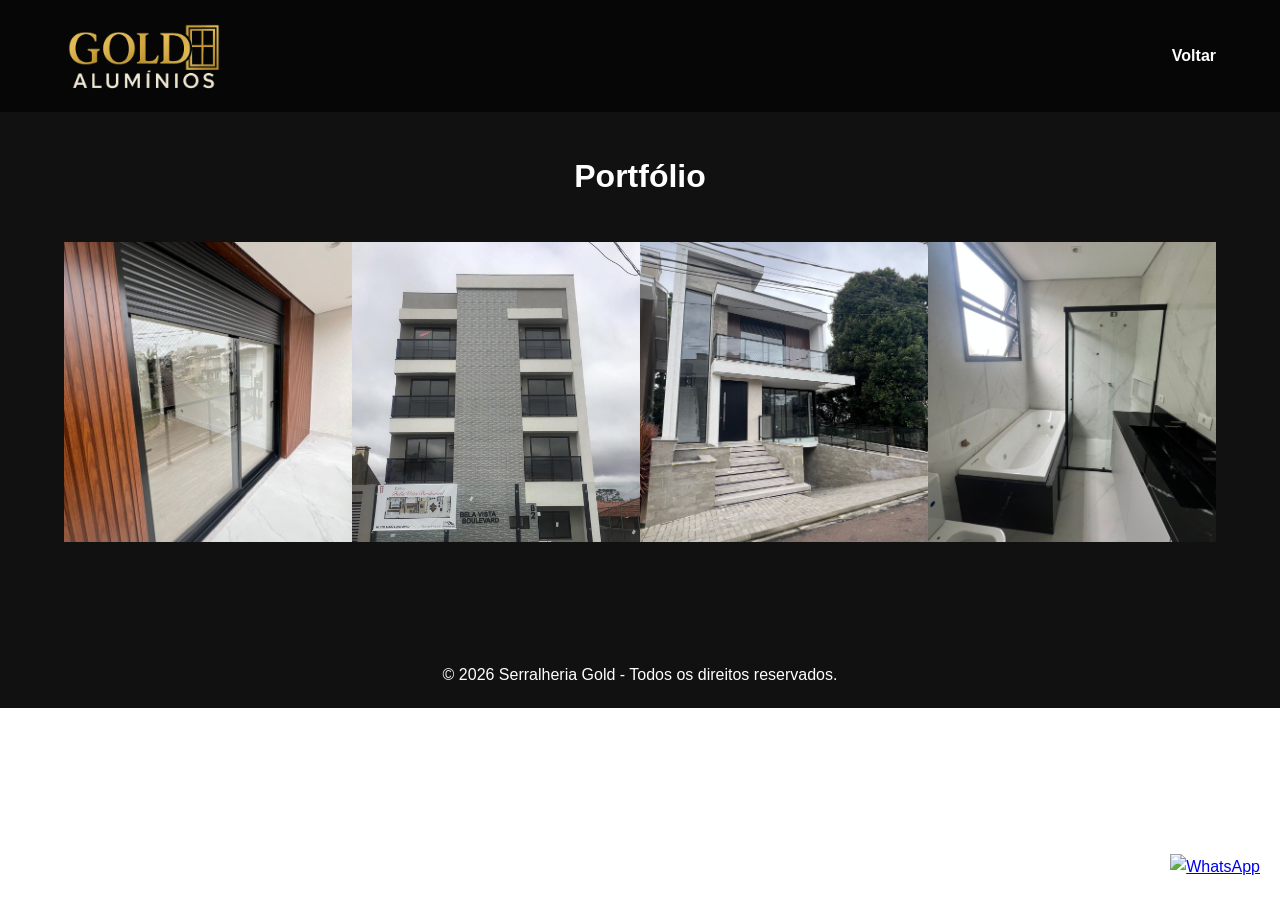
==== portfolio.html @ 9a2c256c "final" ====
<!DOCTYPE html>
<html lang="pt-BR">
<head>
  <meta charset="UTF-8">
  <meta name="viewport" content="width=device-width, initial-scale=1.0">
  <meta name="autor" content="Wellinton Allan Gobbi">
  <title>Gold Alumínios</title>
  <link rel="stylesheet" href="style.css">
</head>
<body>

  <header>
    <div class="container">

        <img src="images/logo.png" alt="Logo Serralheria Gold">
        <button class="menu-toggle">☰</button>
        <nav>
        <ul>
          <li><a href="index.html">Voltar</a></li>
          
        </ul>
      </nav>
    </div>
  </header>




  <section class="portfolio">
  <div class="container">
<br><br>
    <h2>Portfólio</h2>


    <div id="portfolio-slider" class="slider hidden">
  <button class="close-slider">✕</button>

  <button class="nav prev">‹</button>
  <button class="nav next">›</button>

  <div class="slider-track" id="slider-track"></div>
</div>


    <div class="portfolio-grid">

  <div class="portfolio-item" data-category="porta">
    <img src="images/porta.jpeg">
    <div class="overlay"><h3>Portas</h3></div>
  </div>

  <div class="portfolio-item" data-category="janela">
    <img src="images/janela.jpeg">
    <div class="overlay"><h3>Janelas</h3></div>
  </div>

  <div class="portfolio-item" data-category="instalacao">
    <img src="images/inside.jpg">
    <div class="overlay"><h3>Instalação Profissional</h3></div>
  </div>

  <div class="portfolio-item" data-category="box">
    <img src="images/box.jpeg">
    <div class="overlay"><h3>Box de Vidro</h3></div>
  </div>

</div>


    </div>
  </div>
</section>





<a href="https://wa.me/5541999506069" class="whatsapp-float" target="_blank">
  <img src="https://cdn-icons-png.flaticon.com/512/733/733585.png" alt="WhatsApp">
</a>

  <footer>
    <p>© 2026 Serralheria Gold - Todos os direitos reservados.</p>
  </footer>

  <script src="lenis.min.js"></script>
  <script src="script.js"></script>
</body>
</html>
---- style.css ----
* {
  margin: 0;
  padding: 0;
  box-sizing: border-box;
  font-family: Arial, sans-serif;
}

/*html {
  scroll-behavior: smooth;
}*/

.menu-toggle {
  display: none;
  font-size: 28px;
  background: none;
  border: none;
  color: white;
  cursor: pointer;
}

body {
  line-height: 1.6;
  color: #333;
}

.container {
  width: 90%;
  max-width: 1200px;
  margin: auto;
}

.container img {
  width: 160px;
  height: auto;
}

/* HEADER */
header {
  background: rgba(0, 0, 0, 0.6);
  backdrop-filter: blur(10px);
  -webkit-backdrop-filter: blur(10px);
  color: #fff;
  padding: 20px 0;
  position: fixed;
  top: 0;
  left: 0;
  width: 100%;
  z-index: 1000;
  transition: padding 0.3s ease, background 0.3s ease, box-shadow 0.3s ease;
}

header.shrink {
  padding: 8px 0;
  background: rgba(0, 0, 0, 0.55);
  box-shadow: 0 15px 40px rgba(0, 0, 0, 0.25);
}

header img {
  transition: width 0.3s ease;
}

header.shrink img {
  width: 120px;
}

header .container {
  display: flex;
  justify-content: space-between;
  align-items: center;
  flex-wrap: wrap;
}

/* NAV DESKTOP */
nav ul {
  list-style: none;
  display: flex;
  gap: 20px;
}

nav ul li a {
  color: #fff;
  text-decoration: none;
  font-weight: bold;
}

/* HERO */
.hero {
  background: linear-gradient(rgba(0,0,0,0.6), rgba(0,0,0,0.6)),
              url('https://images.unsplash.com/photo-1581091012184-7f8a8f4d9f07') center/cover no-repeat;
  position: relative;
  height: 100dvh;
  width: 100%;
  overflow: hidden;
  display: flex;
  justify-content: center;
  align-items: center;
}

.hero h2 {
  font-size: 2.5rem;
}

.hero p {
  margin-top: 10px;
  font-size: 1.2rem;
}

.btn {
  display: inline-block;
  margin-top: 20px;
  padding: 12px 25px;
  background: #ddb34f;
  color: #000;
  text-decoration: none;
  font-weight: bold;
  border-radius: 5px;
}

/* SECTIONS */
.section {
  padding: 240px 0;
  scroll-margin-top: 100px;
}

.bg-light {
  background: #f4f4f4;
}

.cards {
  display: flex;
  gap: 20px;
  margin-top: 20px;
  flex-wrap: wrap;
}

.card {
  flex: 1 1 300px;
  background: white;
  padding: 20px;
  border-radius: 5px;
  text-align: center;
}

/* FOOTER */
footer {
  text-align: center;
  padding: 20px;
  background: #111;
  color: white;
  margin-top: 0px;
}

/* MOBILE */
@media (max-width: 768px) {

  .menu-toggle {
    display: block;
    z-index: 1100;
  }

  nav {
    width: 100%;
  }

  /* 👇 AQUI ESTÁ O EFEITO SUAVE */
  nav ul {
    flex-direction: column;
    align-items: center;
    gap: 10px;
    margin-top: 10px;

    max-height: 0;
    overflow: hidden;
    opacity: 0;
    transform: translateY(-10px);

    transition: max-height 0.4s ease, opacity 0.3s ease, transform 0.3s ease;
  }

  nav ul.active {
    max-height: 300px;
    opacity: 1;
    transform: translateY(0);
  }

  header .container {
    flex-direction: row;
    justify-content: space-between;
    align-items: center;
  }

  .hero h2 {
    font-size: 1.8rem;
  }

  .hero p {
    font-size: 1rem;
  }

  .section {
    padding: 40px 0;
  }

  .image_bg {
    justify-content: center;
    padding: 20px;
  }

  .sobre-box {
    width: 100%;
  }
}

/* SLIDER */
.slides {
  position: absolute;
  top: 0;
  left: 0;
  width: 100%;
  height: 100%;
}

.slide {
  position: absolute;
  top: 0;
  left: 0;
  width: 100%;
  height: 100%;
  object-fit: cover;
  opacity: 0;
  transition: opacity 1s ease-in-out;
}

.slide.active {
  opacity: 1;
}

/* HERO CONTENT */
.hero-content {
  position: relative;
  z-index: 2;
  text-align: center;
  color: #fff;
  padding: 20px 40px;
  background: rgba(0, 0, 0, 0.55);
  border-radius: 8px;
}

/* SOBRE */
.image_bg {
  position: relative;
  height: 120vh;
  width: 100%;
  background: url("images/frente_loja3.webp") center/cover no-repeat;
  display: flex;
  align-items: center;
  padding-left: 5%;
}

.sobre-box {
  width: 40%;
  min-width: 300px;
  padding: 80px 40px;
  background: rgba(0, 0, 0, 0.55);
  backdrop-filter: blur(10px);
  -webkit-backdrop-filter: blur(10px);
  color: white;
  border-radius: 10px;

  opacity: 0;
  transform: translateX(-80px);
  transition: opacity 0.8s ease, transform 0.8s ease;
}

.sobre-box.show {
  opacity: 1;
  transform: translateX(0);
}

.whatsapp-float {
  position: fixed;
  bottom: 20px;
  right: 20px;
  z-index: 999;
}

.whatsapp-float img {
  width: 60px;
  height: 60px;
  cursor: pointer;
  transition: transform 0.2s ease;
}

.whatsapp-float img:hover {
  transform: scale(1.1);
}

.contato {
  text-align: center;
}

.contato-desc {
  margin-bottom: 30px;
  color: #666;
}

.contato-box {
  display: flex;
  justify-content: center;
  gap: 30px;
  flex-wrap: wrap;
}

.contato-item {
  background: #fff;
  padding: 20px 30px;
  border-radius: 12px;
  box-shadow: 0 5px 15px rgba(0,0,0,0.08);
  min-width: 220px;
}

.contato-item h3 {
  margin-bottom: 10px;
}

.contato-item a {
  display: block;
  margin: 5px 0;
  color: #333;
  text-decoration: none;
  transition: 0.2s;
}

.contato-item a:hover {
  color: #25D366;
}
.contato-item a:hover {
  color: #25D366;
}

/* Instagram com cor diferenciada */
.contato-item a[href*="instagram"]:hover {
  color: #E1306C;
}
.insta-link {
  display: flex;
  align-items: center;
  gap: 10px;
  justify-content: center;
}

.insta-link img {
  width: 20px;
  height: 20px;
  transition: transform 0.2s ease;
}

.insta-link:hover {
  color: #E1306C;
}

.insta-link:hover img {
  transform: scale(1.2);
}

/* ===== SERVIÇOS UPGRADE ===== */

.servicos-desc {
  text-align: center;
  margin-bottom: 30px;
  color: #666;
  font-size: 1.1rem;
}

.cards {
  display: flex;
  gap: 25px;
  justify-content: center;
  flex-wrap: wrap;
  margin-top: 40px;
}

.card {
  flex: 1 1 260px;
  max-width: 280px;
  background: white;
  padding: 0;
  border-radius: 12px;
  text-align: center;
  box-shadow: 0 5px 15px rgba(0,0,0,0.08);
  transition: transform 0.25s ease, box-shadow 0.25s ease;
  cursor: pointer;
  position: relative;
  height: 500px;
  overflow: hidden;
  color: white;
}

.card img {
  width: 100%;
  height: 100%;
  object-fit: cover;
  margin-bottom: 15px;
  transition: transform 0.3s ease;
}
.card h3,
.card p {
  position: absolute;
  left: 20px;
  right: 20px;
  z-index: 2;
}
.card h3 {
  margin-bottom: 10px;
  font-size: 1.2rem;
  bottom: 40px;
}

.card p {
  bottom: 10px;
  font-size: 0.9rem;
  color: rgba(255,255,255,0.85);
}

/* Efeito hover (o charme 👇) */
.card:hover {
  transform: translateY(-8px);
  box-shadow: 0 12px 30px rgba(0,0,0,0.15);
}

.card:hover img {
  transform: scale(1.15);
}

#servicos h2 {
  text-align: center;
  margin-bottom: 10px;
  font-size: 2rem;
}

#servicos {
  text-align: center;
}

.card::after {
  content: "";
  position: absolute;
  inset: 0;
  background: linear-gradient(
    to top,
    rgba(0,0,0,0.7),
    rgba(0,0,0,0.2)
  );
  z-index: 1;
}

.sobre-box p {
  text-align: justify;
  text-justify: inter-word;
}

.portfolio {
  padding: 100px 0;
  background: #111;
  color: white;
  text-align: center;
}

.portfolio h2 {
  font-size: 2rem;
  margin-bottom: 40px;
}

/* GRID */
.portfolio-grid {
  display: grid;
  grid-template-columns: repeat(auto-fit, minmax(250px, 1fr));
}

/* ITEM */
.portfolio-item {
  position: relative;
  height: 300px;
  overflow: hidden;
  cursor: pointer;
}

/* IMAGEM */
.portfolio-item img {
  width: 100%;
  height: 100%;
  object-fit: cover;
  transition: transform 0.6s ease;
}

/* OVERLAY (vidro) */
.portfolio-item .overlay {
  position: absolute;
  inset: 0;
  display: flex;
  align-items: center;
  justify-content: center;

  background: rgba(255, 255, 255, 0.05);
  backdrop-filter: blur(6px);

  opacity: 0;
  transition: opacity 0.4s ease;
}

/* TEXTO */
.overlay h3 {
  font-size: 1.3rem;
  letter-spacing: 1px;
}

/* HOVER */
.portfolio-item:hover img {
  transform: scale(1.1);
}

.portfolio-item:hover .overlay {
  opacity: 1;
}

.slider {
  width: 100%;
  position: relative;
  overflow: hidden;
  max-width: 1200px;
  margin: 0 auto 50px;
}

.slider.hidden {
  display: none;
}

.slider-track {
  position: relative;
  height: 400px; /* padrão (mobile first) */
}

/* 💻 TELAS MAIORES */
@media (min-width: 768px) {
  .slider-track {
    height: 500px;
  }
}

@media (min-width: 1024px) {
  .slider-track {
    height: 650px;
  }
}

@media (min-width: 1400px) {
  .slider-track {
    height: 750px;
  }
}

.slider-track img {
  position: absolute;
  inset: 0;
  width: 100%;
  height: 100%;
  object-fit: cover;
  border-radius: 12px;

  opacity: 0;
  transition: opacity 0.6s ease;
}

/* destaque na imagem ativa */
.slider-track img.active {
  opacity: 1;
}

/* botões */
.nav {
  position: absolute;
  top: 50%;
  transform: translateY(-50%);
  background: rgba(0,0,0,0.6);
  border: none;
  color: white;
  font-size: 28px;
  padding: 10px 15px;
  cursor: pointer;
  z-index: 2;
  border-radius: 6px;
}

.prev { left: 10px; }
.next { right: 10px; }

.close-slider {
  position: absolute;
  top: 10px;
  right: 10px;
  background: black;
  color: white;
  border: none;
  padding: 5px 10px;
  cursor: pointer;
  z-index: 3;
}
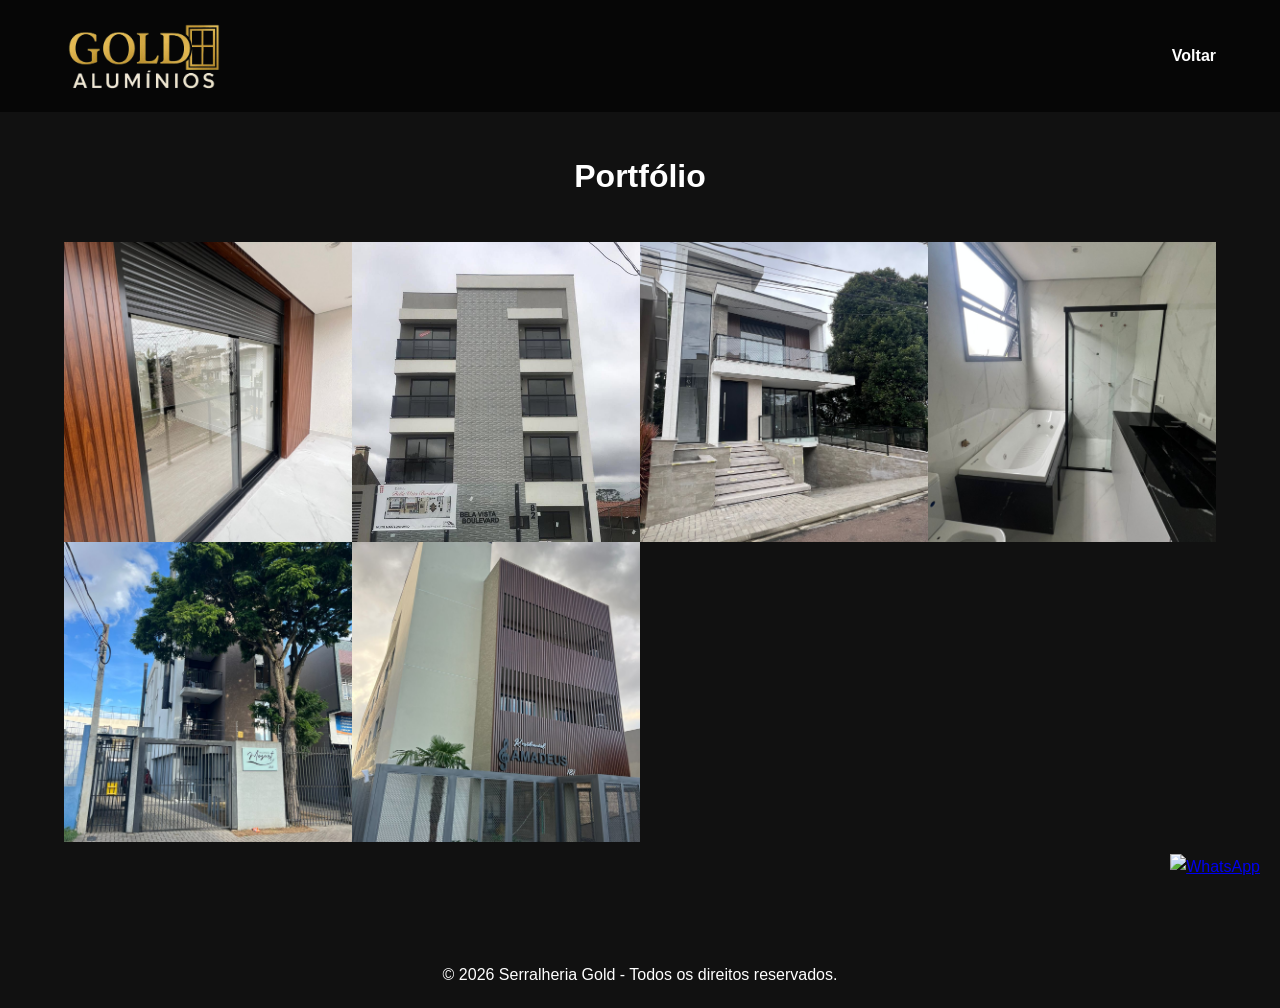
==== commit 01e2f027: "adição de imagens" ====
--- a/portfolio.html
+++ b/portfolio.html
@@ -3,7 +3,24 @@
 <head>
   <meta charset="UTF-8">
   <meta name="viewport" content="width=device-width, initial-scale=1.0">
-  <meta name="autor" content="Wellinton Allan Gobbi">
+
+
+  <meta name="description" content="Portas, janelas e soluções em alumínio e vidro em Curitiba. Qualidade, resistência e acabamento impecável.">
+  <meta name="keywords" content="alumínio, vidro, portas, janelas, box, serralheria, Curitiba">
+  <meta name="author" content="Wellinton Allan Gobbi">
+
+
+  <meta name="theme-color" content="#000000">
+
+
+  <meta property="og:title" content="Gold Alumínios">
+  <meta property="og:description" content="Soluções em alumínio e vidro com qualidade profissional.">
+  <meta property="og:image" content="images/preview.jpg">
+  <meta property="og:type" content="website">
+
+
+  <link rel="icon" type="image/png" href="images/ico.png">
+
   <title>Gold Alumínios</title>
   <link rel="stylesheet" href="style.css">
 </head>
@@ -64,6 +81,16 @@
     <div class="overlay"><h3>Box de Vidro</h3></div>
   </div>
 
+  <div class="portfolio-item" data-category="mozart">
+    <img src="images/mozart.jpeg">
+    <div class="overlay"><h3>Residencial Mozart</h3></div>
+  </div>
+
+  <div class="portfolio-item" data-category="amadeus">
+    <img src="images/amadeus.jpeg">
+    <div class="overlay"><h3>Residencial Amadeus</h3></div>
+  </div>
+
 </div>
 
 
--- a/style.css
+++ b/style.css
@@ -157,7 +157,7 @@
     display: block;
     z-index: 1100;
   }
-
+  
   nav {
     width: 100%;
   }
@@ -456,7 +456,7 @@
 
 .sobre-box p {
   text-align: justify;
-  text-justify: inter-word;
+  line-height: 1.7;
 }
 
 .portfolio {
@@ -604,4 +604,17 @@
   padding: 5px 10px;
   cursor: pointer;
   z-index: 3;
+}
+@media (max-width: 768px) {
+.sobre-box {
+    padding: 40px 25px;
+  }
+  .sobre-box p {
+    text-align: left;
+    text-justify: auto; /* 👈 IMPORTANTE */
+    line-height: 1.6;
+    font-size: 0.95rem;
+    letter-spacing: normal;
+    word-spacing: normal; /* 👈 mata os espaços gigantes */
+  }
 }
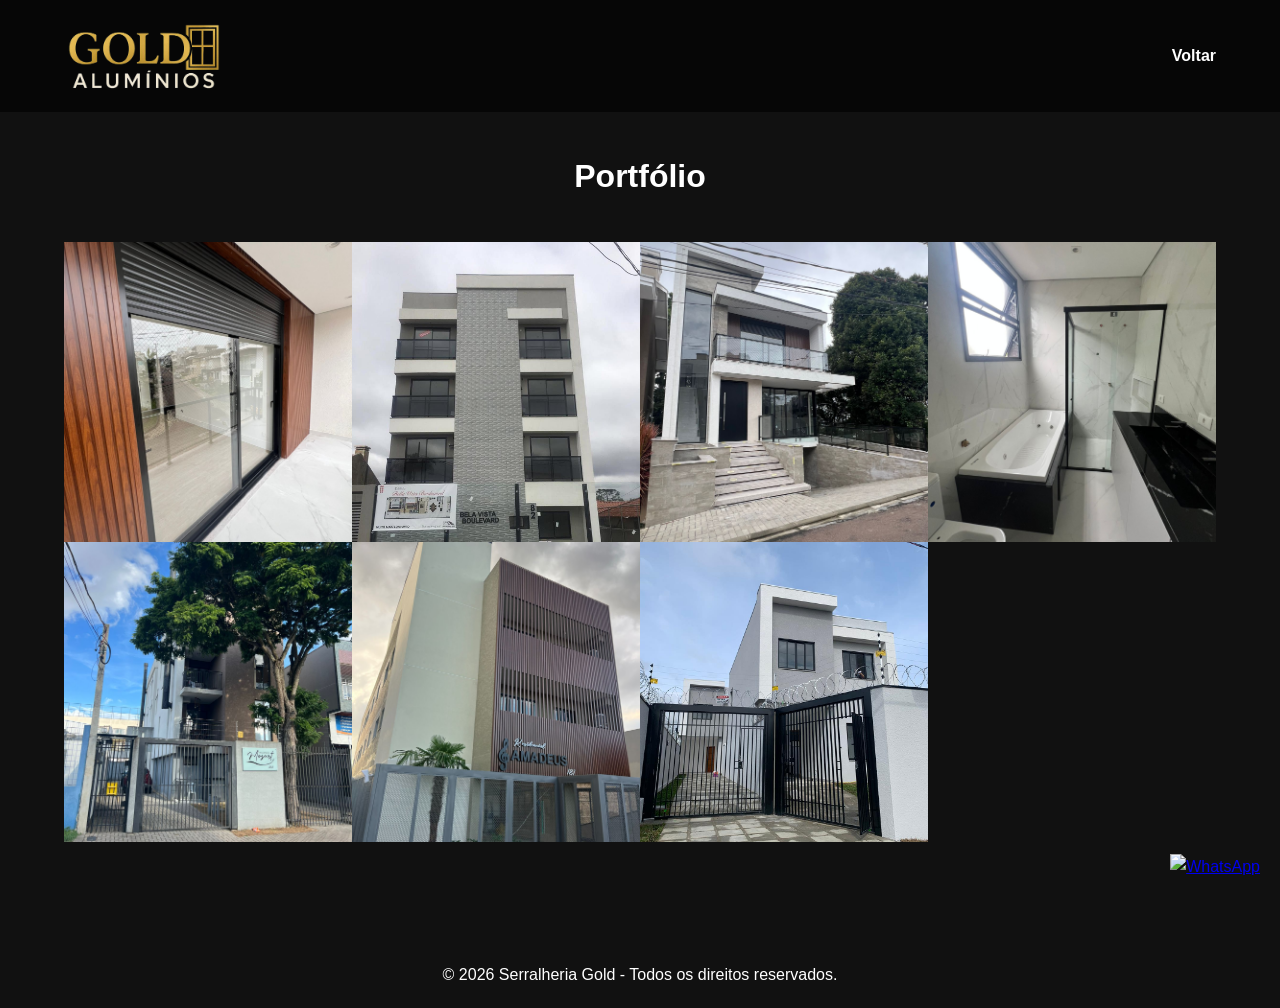
==== commit f36d48b8: "adição" ====
--- a/portfolio.html
+++ b/portfolio.html
@@ -91,6 +91,11 @@
     <div class="overlay"><h3>Residencial Amadeus</h3></div>
   </div>
 
+  <div class="portfolio-item" data-category="obras">
+    <img src="images/obras.jpeg">
+    <div class="overlay"><h3>Obras</h3></div>
+  </div>
+
 </div>
 
 
--- a/style.css
+++ b/style.css
@@ -611,10 +611,18 @@
   }
   .sobre-box p {
     text-align: left;
-    text-justify: auto; /* 👈 IMPORTANTE */
+    text-justify: auto; 
     line-height: 1.6;
     font-size: 0.95rem;
     letter-spacing: normal;
-    word-spacing: normal; /* 👈 mata os espaços gigantes */
+    word-spacing: normal; 
+  }
+  .portfolio-item .overlay {
+    opacity: 1;
+    background: rgba(0, 0, 0, 0.4);
+  }
+
+  .overlay h3 {
+    font-size: 1.1rem;
   }
 }
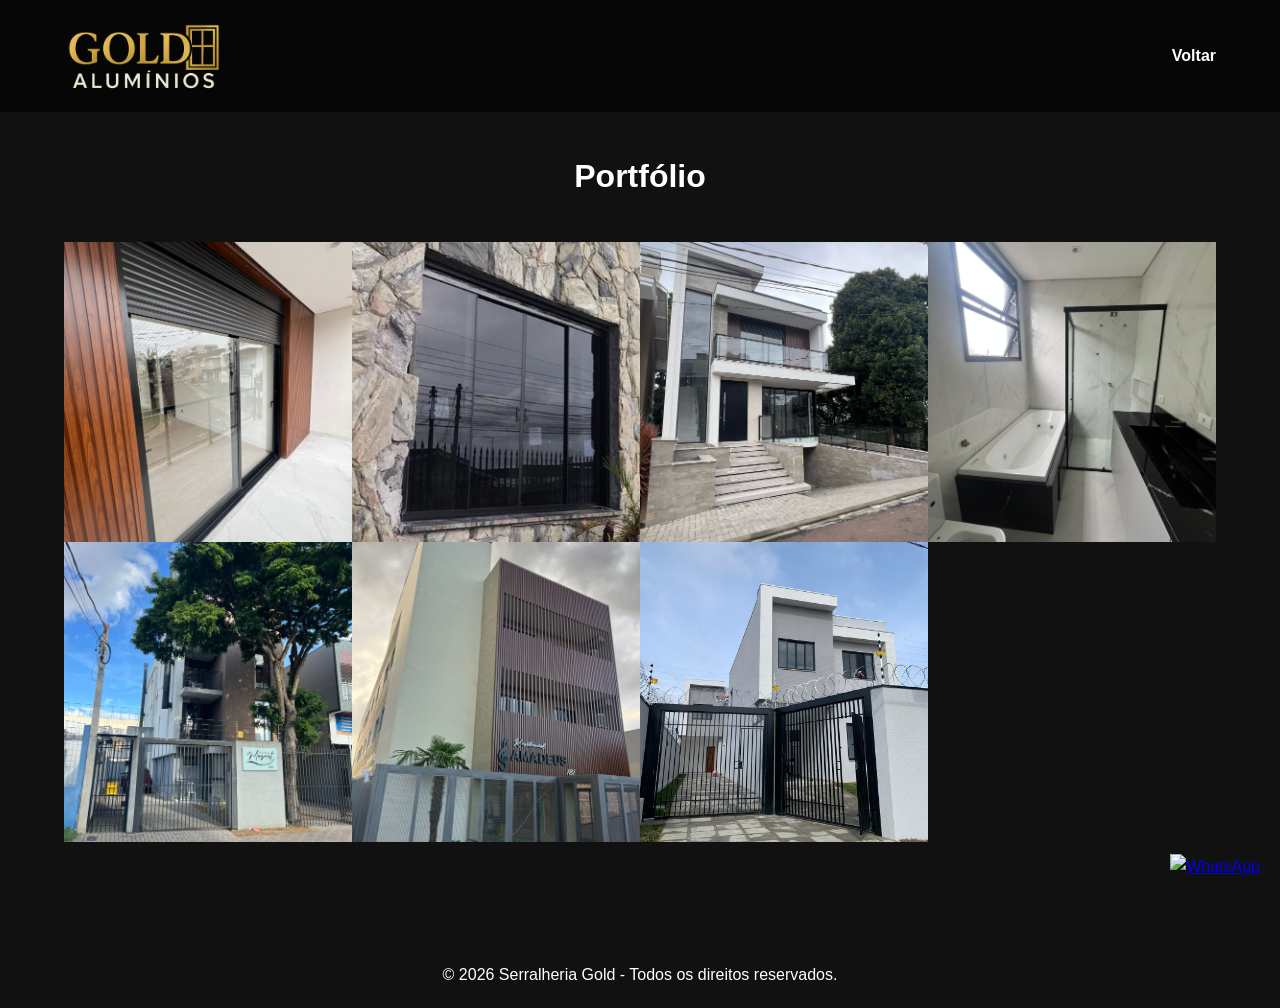
==== commit cb5b2336: "correções" ====
--- a/portfolio.html
+++ b/portfolio.html
@@ -67,7 +67,7 @@
   </div>
 
   <div class="portfolio-item" data-category="janela">
-    <img src="images/janela.jpeg">
+    <img src="images/janela.jpg">
     <div class="overlay"><h3>Janelas</h3></div>
   </div>
 
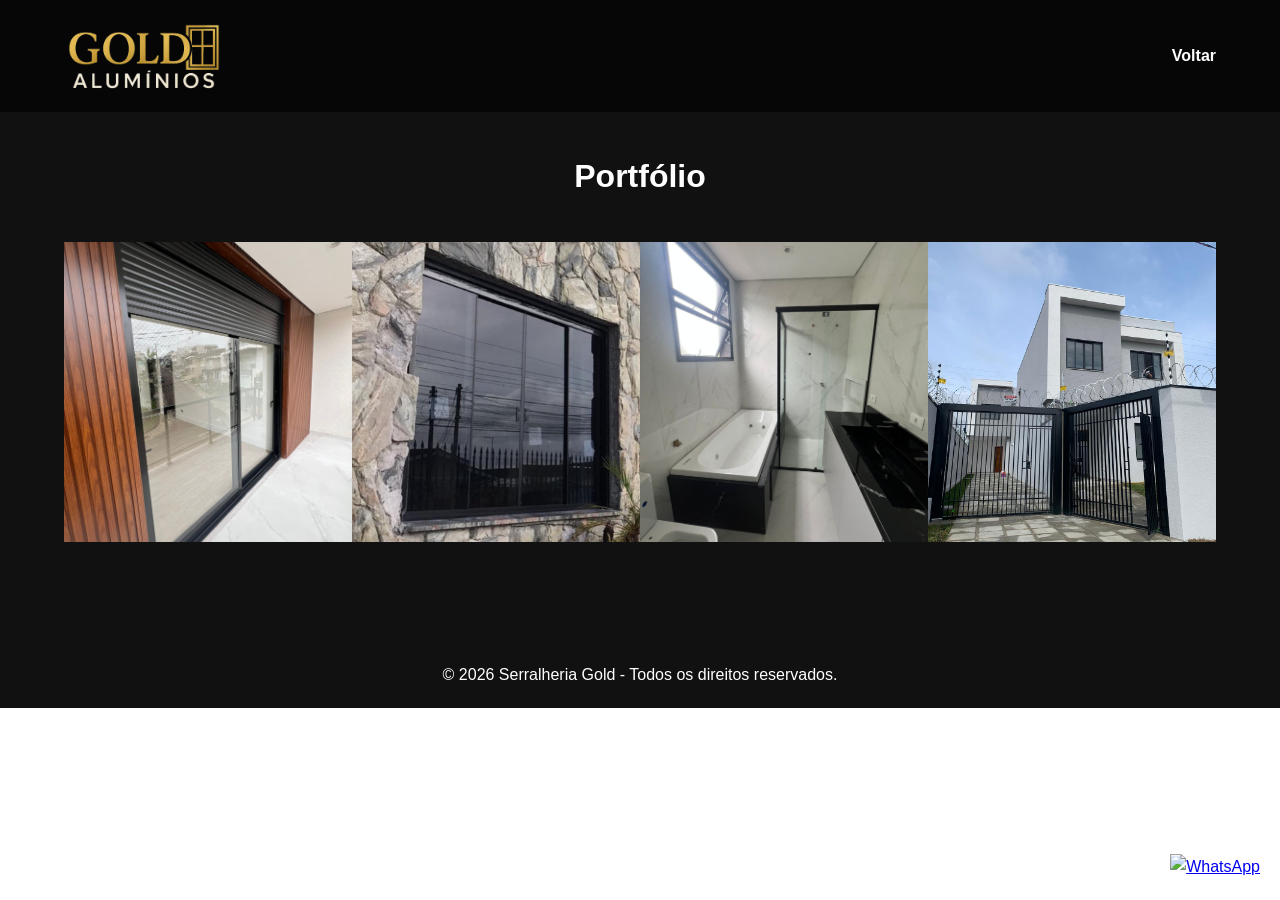
==== commit 66934c90: "correçoes" ====
--- a/portfolio.html
+++ b/portfolio.html
@@ -71,25 +71,12 @@
     <div class="overlay"><h3>Janelas</h3></div>
   </div>
 
-  <div class="portfolio-item" data-category="instalacao">
-    <img src="images/inside.jpg">
-    <div class="overlay"><h3>Instalação Profissional</h3></div>
-  </div>
 
   <div class="portfolio-item" data-category="box">
     <img src="images/box.jpeg">
     <div class="overlay"><h3>Box de Vidro</h3></div>
   </div>
 
-  <div class="portfolio-item" data-category="mozart">
-    <img src="images/mozart.jpeg">
-    <div class="overlay"><h3>Residencial Mozart</h3></div>
-  </div>
-
-  <div class="portfolio-item" data-category="amadeus">
-    <img src="images/amadeus.jpeg">
-    <div class="overlay"><h3>Residencial Amadeus</h3></div>
-  </div>
 
   <div class="portfolio-item" data-category="obras">
     <img src="images/obras.jpeg">
